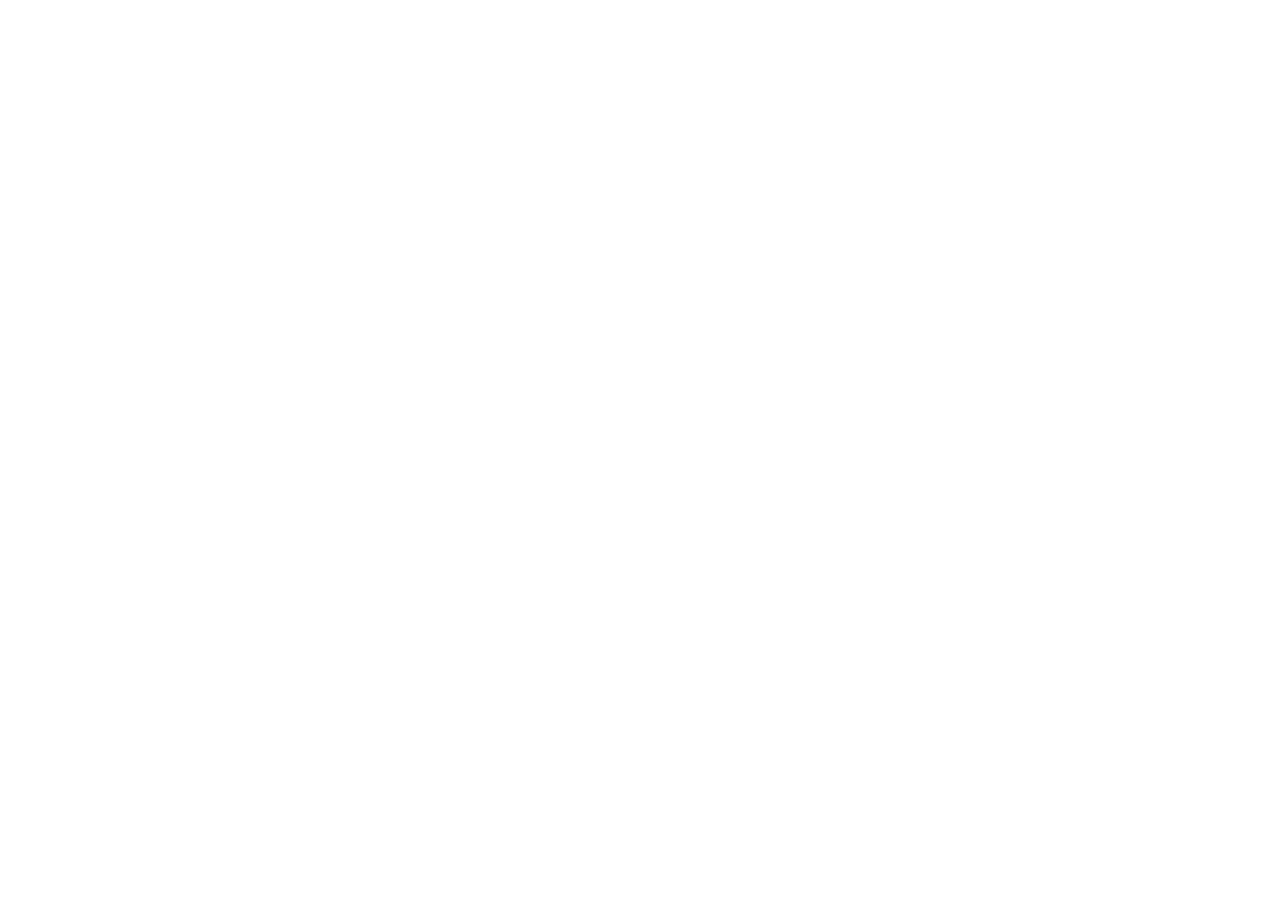
==== Pizza_Project/index.html @ 9c1b8191 "fixed buttons and width" ====
<!DOCTYPE html>
<html lang="en">

<head>
    <meta charset="utf-8">
    <title>project2</title>
    <link rel="stylesheet" href="css/main.css">
    <script src="js/main.js"></script>
</head>

<body>





</body>

</html>
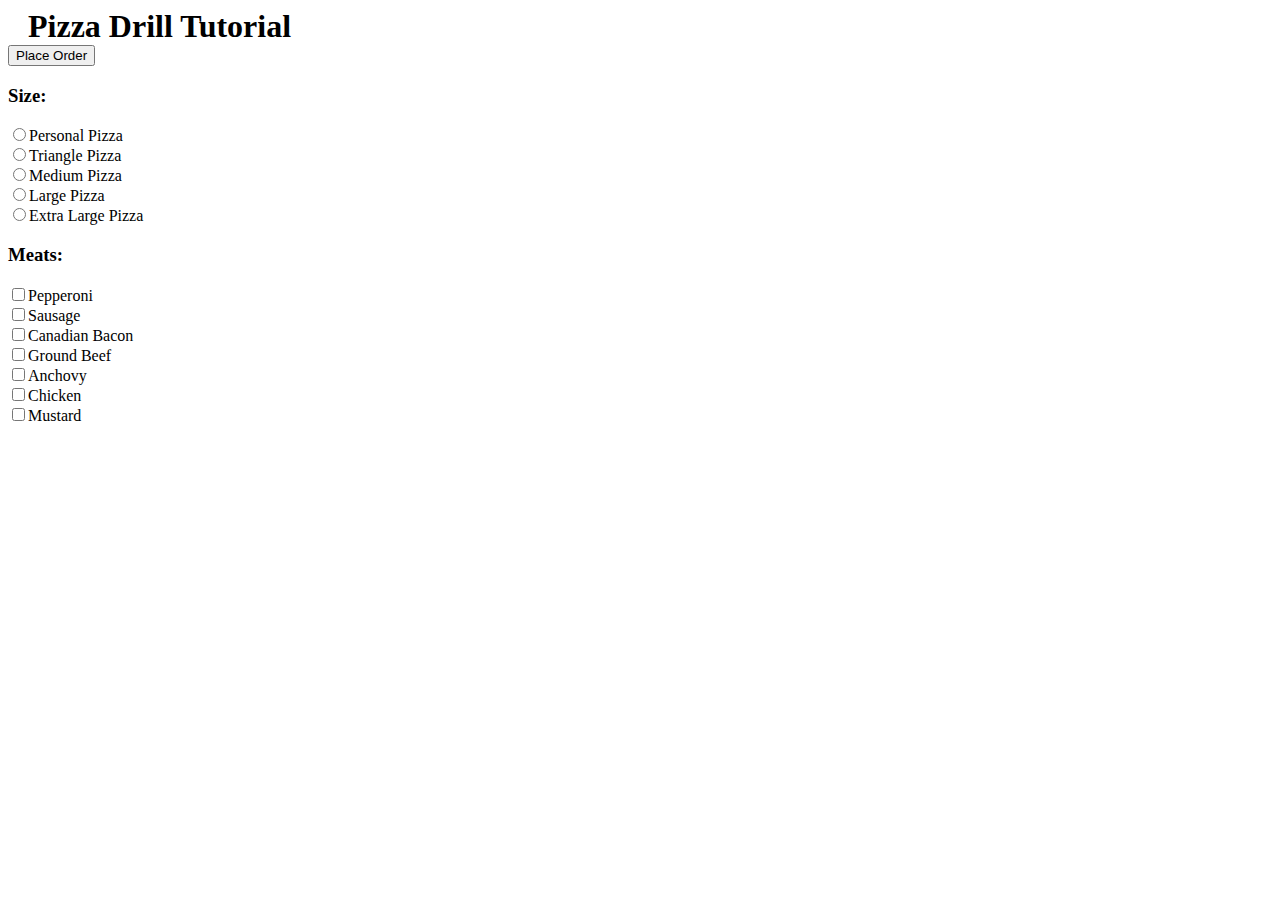
==== commit 3308462e: "pizza html" ====
--- a/Pizza_Project/index.html
+++ b/Pizza_Project/index.html
@@ -2,13 +2,57 @@
 <html lang="en">
 
 <head>
-    <meta charset="utf-8">
-    <title>project2</title>
+    <meta HTTP-EQUIV="Content-Type" CONTENT="text/html; charset=utf-8">
+    <meta content="width=device-width,initial-scale=1.0" name="viewport">
+    <title>Pizza Drill Demo</title>
     <link rel="stylesheet" href="css/main.css">
     <script src="js/main.js"></script>
 </head>
 
 <body>
+    <div id="menuBG">
+        <h1 style="margin:0 0px 0 20px;">Pizza Drill Tutorial</h1>
+        <input id="btnOrder" type="button" onclick="getReceipt()" value="Place Order">
+        <form id="frmMenu">
+            <div class="menu left">
+                <h3>Size:</h3>
+                <input class="size" type="radio" name="Size" value="Personal Pizza">Personal Pizza<br>
+
+                <input class="size" type="radio" name="Size" value="Triangle Pizza">Triangle Pizza<br>
+
+                <input class="size" type="radio" name="Size" value="Medium Pizza">Medium Pizza<br>
+
+                <input class="size" type="radio" name="Size" value="Large Pizza">Large Pizza<br>
+
+                <input class="size" type="radio" name="Size" value="Extra Large Pizza">Extra Large Pizza<br>
+
+
+            </div>
+
+            <div class="menu right">
+                <h3>Meats:</h3>
+                <input class="toppings" type="checkbox" name="Topping" value="Pepperoni">Pepperoni<br>
+
+                <input class="toppings" type="checkbox" name="Topping" value="Sausage">Sausage<br>
+
+                <input class="toppings" type="checkbox" name="Topping" value="Canadian Bacon">Canadian Bacon<br>
+
+                <input class="toppings" type="checkbox" name="Topping" value="Ground Beef">Ground Beef<br>
+
+                <input class="toppings" type="checkbox" name="Topping" value="Anchovy">Anchovy<br>
+
+                <input class="toppings" type="checkbox" name="Topping" value="Chicken">Chicken<br>
+
+                <input class="toppings" type="checkbox" name="Topping" value="Mustard">Mustard<br>
+
+            </div>
+
+            <div id="cart">
+                <div id="showText"></div>
+                <div id="totalPrice"></div>
+            </div>
+        </form>
+    </div>
 
 
 
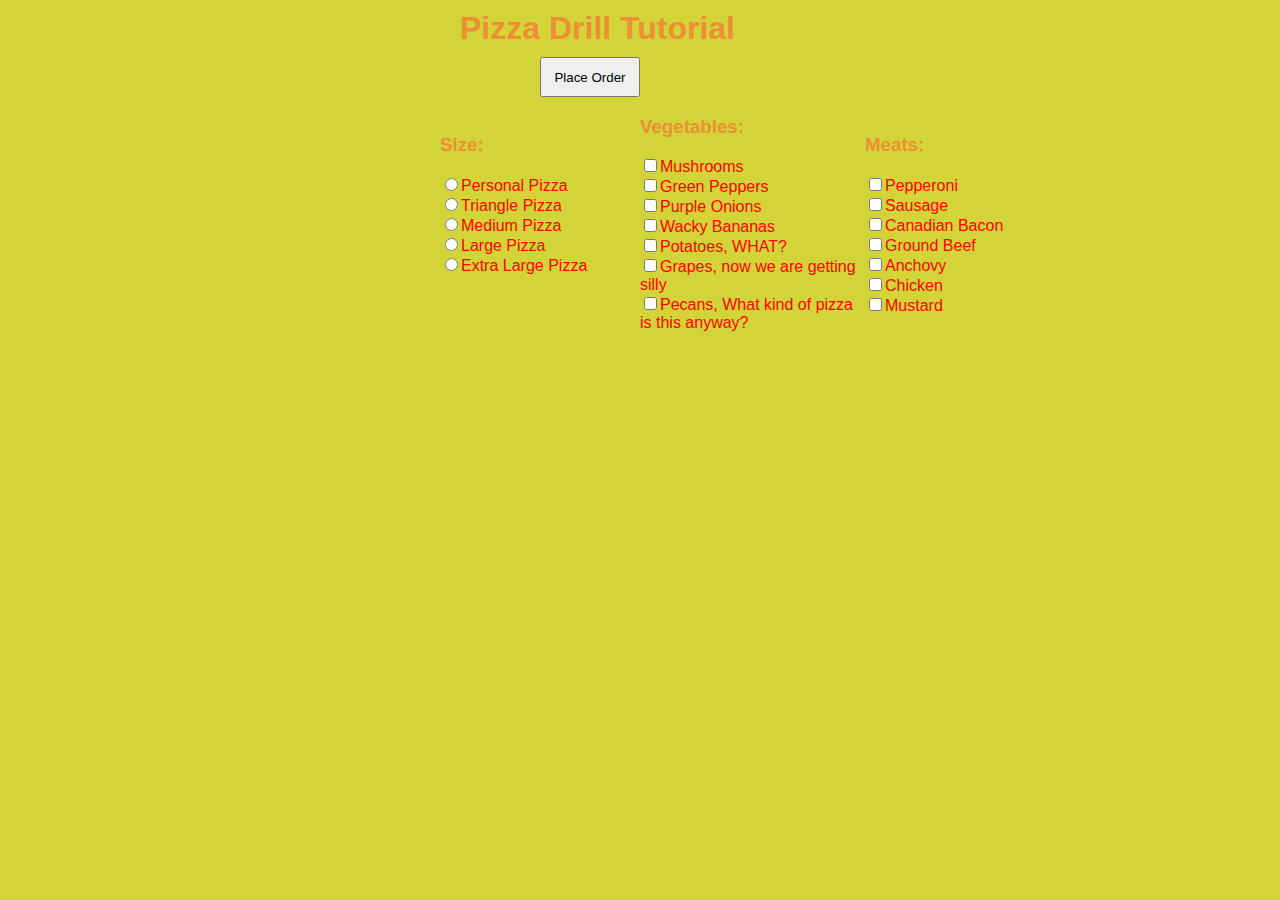
==== commit 93777230: "Pizza Menu" ====
--- a/Pizza_Project/index.html
+++ b/Pizza_Project/index.html
@@ -47,6 +47,24 @@
 
             </div>
 
+            <div class="menu center">
+                <h3>Vegetables:</h3>
+                <input class="toppings" type="checkbox" name="Topping" value="Mushrooms">Mushrooms<br>
+            
+                <input class="toppings" type="checkbox" name="Topping" value="Green Peppers">Green Peppers<br>
+            
+                <input class="toppings" type="checkbox" name="Topping" value="Purple Onions">Purple Onions<br>
+            
+                <input class="toppings" type="checkbox" name="Topping" value="Wacky Bananas">Wacky Bananas<br>
+            
+                <input class="toppings" type="checkbox" name="Topping" value="Potatoes">Potatoes, WHAT?<br>
+            
+                <input class="toppings" type="checkbox" name="Topping" value="Grapes">Grapes, now we are getting silly<br>
+            
+                <input class="toppings" type="checkbox" name="Topping" value="Pecans">Pecans, What kind of pizza is this anyway?<br>
+            
+            </div>
+
             <div id="cart">
                 <div id="showText"></div>
                 <div id="totalPrice"></div>
--- a/Pizza_Project/css/main.css
+++ b/Pizza_Project/css/main.css
@@ -0,0 +1,75 @@
+body {
+    background-color: rgb(210, 212, 55);
+}
+
+h1 {
+    font-family: 'Franklin Gothic Medium', 'Arial Narrow', Arial, sans-serif;
+    color: rgb(238, 142, 53);
+    
+}
+
+h3 {
+    font-family: 'Trebuchet MS', 'Lucida Sans Unicode', 'Lucida Grande', 'Lucida Sans', Arial, sans-serif;
+    color: rgb(238, 142, 53);
+}
+
+div {
+    font-family: Impact, Haettenschweiler, 'Arial Narrow Bold', sans-serif;
+    color: red;
+}
+
+#menuBG {
+    width: 400px;
+    height: 470px;
+    margin: 10px auto;
+}
+
+#frmMenu {
+    width: 625px;
+    height: 200px;
+}
+
+#totalPrice {
+    width: 200px;
+    height: 190px;
+    margin: 0 auto;
+    float:right;
+}
+
+.left {
+    width: 200px;
+    height: 200px;
+    float:left;
+}
+
+.right {
+    width: 200px;
+    height: 200px;
+    float: right;
+}
+.bottom {
+    width: 225px;
+    height: 200px;
+    
+    
+}
+
+#showText {
+    width: 200px;
+    height: 190px;
+    margin: 0 px auto;
+    float: left;
+}
+
+#cart {
+    top:0;margin: 0px auto;
+    width: 400px;
+    height: 200px;
+}
+
+#btnOrder {
+    margin: 10px 0px 0px 100px;
+    width: 100px;
+    height: 40px;
+}
+
